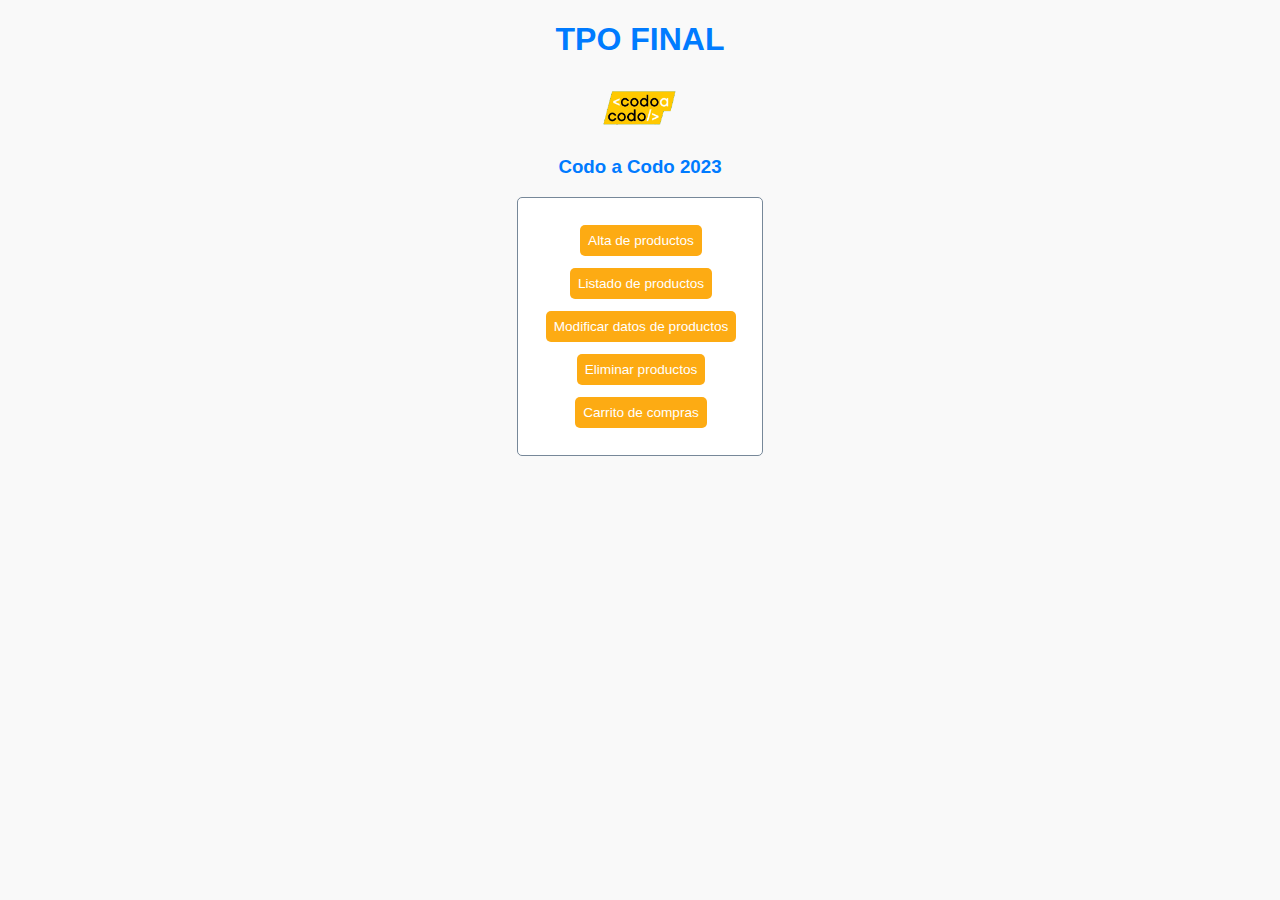
==== index.html @ e5553748 "Add files via upload" ====
<!DOCTYPE html>
<html lang="en">

<head>
    <meta charset="UTF-8">
    <meta name="viewport" content="width=device-width, initial-scale=1.0">
    <title>TPO FINAL</title>
    <link rel="stylesheet" href="css/estilos.css">
</head>

<body>
    <div>
        <h1>TPO FINAL</h1>
        <div class="img"><img src="img/logo_codo.png" alt="codoacodo" width="100px"></div>
        <h3>Codo a Codo 2023</h3>
        <table>
            <tr>
                <td class="contenedor-centrado"><a href="altas.html">Alta de productos</a></td>
            </tr>

            <tr>
                <td class="contenedor-centrado "><a href="listado.html">Listado de productos</a></td>
            </tr>

            <tr>
                <td class="contenedor-centrado "><a href="modificaciones.html">Modificar datos de productos</a></td>
            </tr>

            <tr>
                <td class="contenedor-centrado "><a href="listadoEliminar.html">Eliminar productos</a></td>
            </tr>

            <tr>
                <td class="contenedor-centrado "><a href="carrito1.html">Carrito de compras</a></td>
            </tr>
        </table>
</body>

</html>
---- css/estilos.css ----
/* Estilos para todo el proyecto */
body {
    font-family: Arial, sans-serif;
    background-color: #f9f9f9;
}

.contenedor-centrado {
    display:flex;
    width: 100%;
    justify-content: center;
}

.contenedor-total {
    display:flex;
    width: 100%;
    justify-content: center;
    background-color: cadetblue;
}

p {
    font-family: 'Times New Roman', Times, serif;
    background-color: #f9f9f9;
    max-width: 400px;
    margin: 0 auto;
    padding: 20px;
}

h1, h2, h3, h4, h5, h6 {
    text-align: center;
    color: #007bff;
}

.img {
    display:flex;
    width: 100%;
    justify-content: center;
}

form {
    max-width: 400px;
    margin: 0 auto;
    padding: 20px;
    background-color: white;
    border: 1px solid lightslategray;
    border-radius: 5px;
}

table {
    max-width: 90%;
    margin: 0 auto;
    padding: 20px;
    background-color: white;
    border: 1px solid lightslategray;
    border-radius: 5px;
}

label {
    display: block;
    margin-bottom: 5px;
}

input[type="text"],
input[type="number"],
textarea {
    width: 90%;
    padding: 10px;
    margin-bottom: 10px;
    border: 1px solid #cccccc;
    border-radius: 5px;
}

input[type="submit"] {
    padding: 10px;
    background-color: #007bff;
    color: #ffffff;
    border: none;
    border-radius: 5px;
    cursor: pointer;
}

input[type="submit"]:hover {
    background-color: #0056b3;
}

button {
    padding: 8px;
    margin:4px;
    background-color: #007bff;
    color: #ffffff;
    border: none;
    border-radius: 5px;
    cursor: pointer;
}

button:hover {
    background-color: #0056b3;
}

a {
    padding: 8px;
    margin:4px;
    background-color: #fdab13;
    color: #ffffff;
    border: none;
    border-radius: 5px;
    cursor: pointer;
    text-decoration: none;
    font-size: 85%;
}

a:hover {
    background-color: #cd7b00;
}
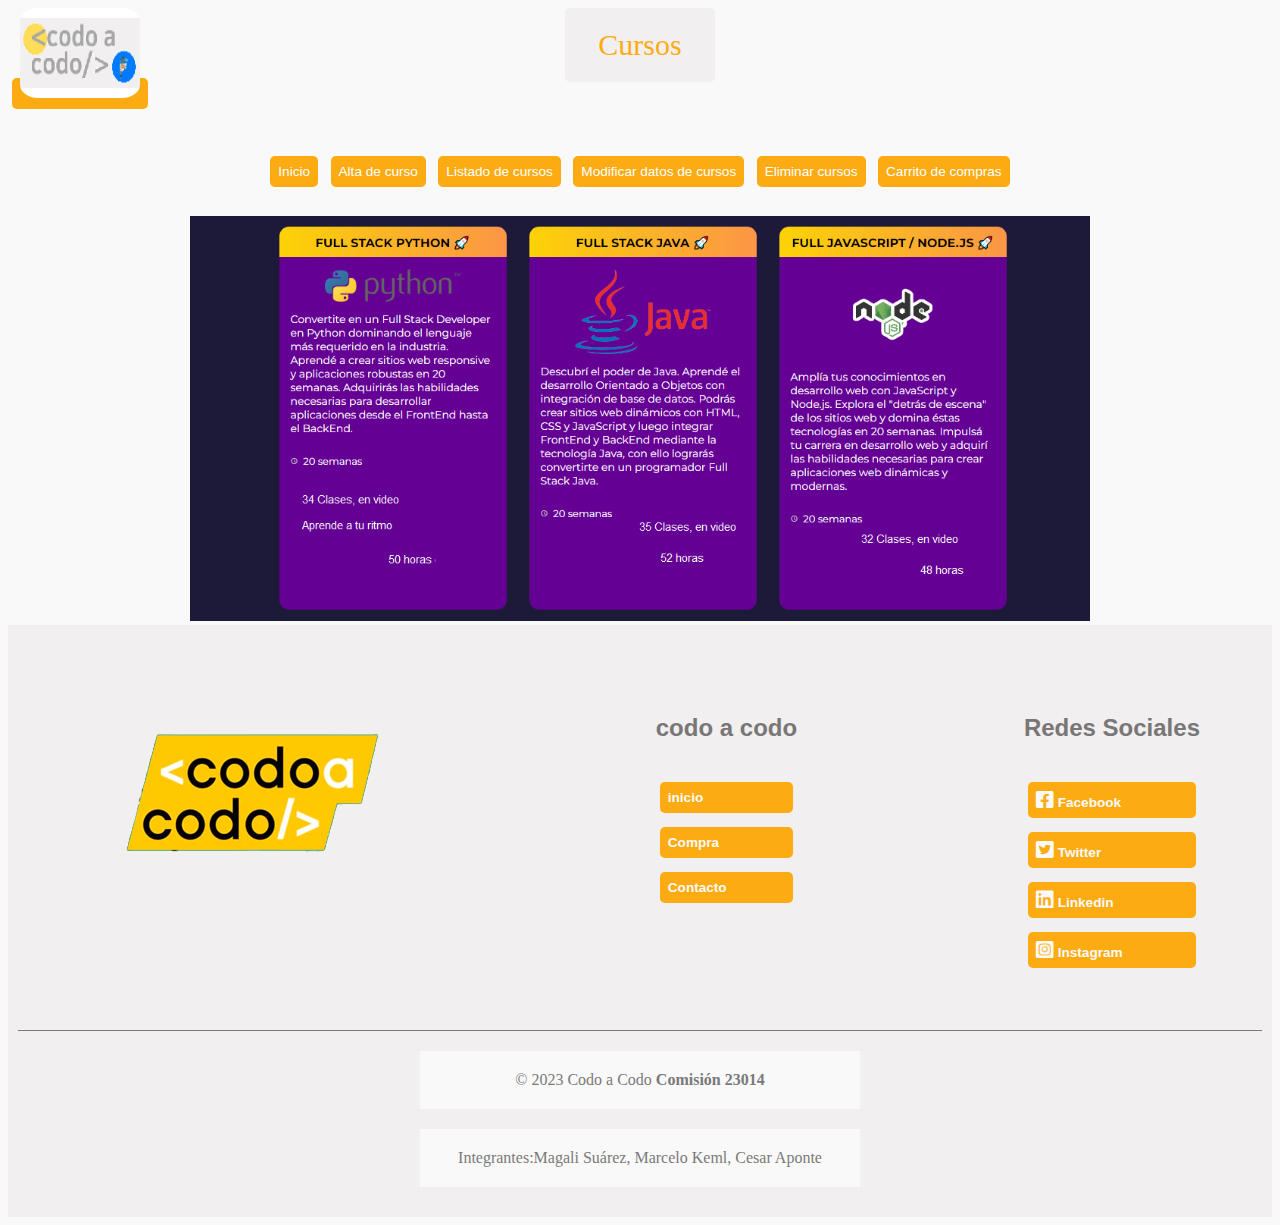
==== commit 65634b87: "Add files via upload" ====
--- a/index.html
+++ b/index.html
@@ -1,39 +1,58 @@
 <!DOCTYPE html>
 <html lang="en">
-
-<head>
-    <meta charset="UTF-8">
-    <meta name="viewport" content="width=device-width, initial-scale=1.0">
-    <title>TPO FINAL</title>
-    <link rel="stylesheet" href="css/estilos.css">
-</head>
-
-<body>
-    <div>
-        <h1>TPO FINAL</h1>
-        <div class="img"><img src="img/logo_codo.png" alt="codoacodo" width="100px"></div>
-        <h3>Codo a Codo 2023</h3>
-        <table>
-            <tr>
-                <td class="contenedor-centrado"><a href="altas.html">Alta de productos</a></td>
-            </tr>
-
-            <tr>
-                <td class="contenedor-centrado "><a href="listado.html">Listado de productos</a></td>
-            </tr>
-
-            <tr>
-                <td class="contenedor-centrado "><a href="modificaciones.html">Modificar datos de productos</a></td>
-            </tr>
-
-            <tr>
-                <td class="contenedor-centrado "><a href="listadoEliminar.html">Eliminar productos</a></td>
-            </tr>
-
-            <tr>
-                <td class="contenedor-centrado "><a href="carrito1.html">Carrito de compras</a></td>
-            </tr>
-        </table>
+    <head>
+        <meta charset="UTF-8">
+        <title> codo a codo </title>
+        <link rel="stylesheet" href="css/estilos.css">
+        <link rel="stylesheet" href="css/footer.css">
+        <link rel="stylesheet" href="https://cdnjs.cloudflare.com/ajax/libs/font-awesome/5.15.2/css/all.min.css" />
+        <meta name="viewport" content="width=device-width, initial-scale=1.0">
+      </head>
+      <body>
+        <div class="header">
+          <div class="log">
+            <a href="../index.html"><img class="logi" src="img/logo.png" alt="Logo"></a>
+          </div>
+                   <center> <p class="subtit">Cursos</p></center>
+          <center>
+          <nav class="navbar">
+            <a class="active" href="#">Inicio</a>
+            <a href="altas.html">Alta de curso</a>
+            <a href="listado.html">Listado de cursos</a>
+            <a href="modificaciones.html">Modificar datos de cursos</a>
+            <a href="listadoEliminar.html">Eliminar cursos</a>
+            <a href="carrito1.html">Carrito de compras</a>
+          </div>
+        </center>         
+        <div>
+          <br> <br>
+           <center> <img src="img/endemanda.png" alt="en demanda" width="900px"></div></center>
+           <footer>
+            <div class="container__footer">
+              <div class="box__footer">
+                  <img src="img/logo_codo.png" alt="">
+              </div>
+              <div class="box__footer">
+                <h2>codo a codo </h2>
+                <a href="../index.html">inicio</a>
+                <a href="carrito1.html">Compra</a>
+                <a href="contacto.html">Contacto</a>
+              </div>
+              <div class="box__footer">
+                <h2>Redes Sociales</h2>
+                <a href="#"> <i class="fab fa-facebook-square"></i> Facebook</a>
+                <a href="#"><i class="fab fa-twitter-square"></i> Twitter</a>
+                <a href="#"><i class="fab fa-linkedin"></i> Linkedin</a>
+                <a href="#"><i class="fab fa-instagram-square"></i> Instagram</a>
+              </div>
+          
+            </div>
+            <div class="box__copyright">
+              <hr>
+              <p>© 2023 Codo a Codo <b>Comisión 23014</b></p>
+              <p>Integrantes:Magali Suárez, Marcelo Keml, Cesar Aponte<b></b></p>
+            </div>
+          </footer>
 </body>
 
 </html>--- a/css/estilos.css
+++ b/css/estilos.css
@@ -3,12 +3,22 @@
     font-family: Arial, sans-serif;
     background-color: #f9f9f9;
 }
-
+.subtit {
+    color: #fdab13;
+    font-size: 30px;
+    background-color:#F1EFEF;
+    border-radius: 5px;
+    margin-bottom: 80px;   
+    width: 110px; 
+}
 .contenedor-centrado {
     display:flex;
     width: 100%;
     justify-content: center;
 }
+.navbar {
+    margin-top: 2px;    
+  }
 
 .contenedor-total {
     display:flex;
@@ -16,6 +26,27 @@
     justify-content: center;
     background-color: cadetblue;
 }
+.log {
+    margin: 0px;
+    float: left;
+    width: auto ;
+    border-radius: 10%;
+  }
+  
+.logi {
+    height: 90px;
+    width: 120px;
+    border-radius: 15%;
+    }
+  .eslogan {
+    display: flex;
+    justify-content: center;
+  }
+  .es {
+    display: flex;
+    justify-content: center;
+    color: #cccccc;
+  }
 
 p {
     font-family: 'Times New Roman', Times, serif;
@@ -95,6 +126,14 @@
 button:hover {
     background-color: #0056b3;
 }
+.butt {
+    padding: 1px;
+    margin:1px;
+    background-color:#ffffff;
+    border: none;
+    border-radius: 5px;
+    cursor: pointer;
+}
 
 a {
     padding: 8px;
--- a/css/footer.css
+++ b/css/footer.css
@@ -0,0 +1,72 @@
+footer{
+    width: 100%;
+    padding: 20px 0px;
+    background-size: cover;
+    background-color: #f1efef;
+}
+
+.container__footer{
+    display: flex;
+    flex-wrap: wrap;
+    justify-content: space-between;
+    max-width: 1200px;
+    margin: auto;
+    margin-top: 10px;
+}
+
+.box__footer{
+    display: flex;
+    flex-direction: column;
+    padding: 40px;
+}
+
+.box__footer .logo img{
+    width: 180px;
+}
+
+.box__footer .terms{
+    max-width: 350px;
+    margin-top: 20px;
+    font-weight: 500;
+    color: #787676;
+    font-size: 18px;
+    background-color: #9c9696;
+}
+
+.box__footer h2{
+    margin-bottom: 30px;
+    color:#787676;
+    font-weight: 700;
+}
+
+.box__footer a{
+    margin-top: 10px;
+    color: #fbfafa;
+    font-weight: 600;
+}
+
+.box__footer a:hover{
+    opacity: 0.8;
+}
+
+.box__footer a .fab{
+    font-size: 20px;
+}
+
+.box__copyright{
+    margin: 5px;
+    text-align: center;
+    padding: 5px;
+    background-color: #F1EFEF ;
+}
+
+.box__copyright p{
+    margin-top: 20px;
+    color: #7a7a7a;
+}
+
+.box__copyright hr{
+    border: none;
+    height: 1px;
+    background-color: #7a7a7a;
+}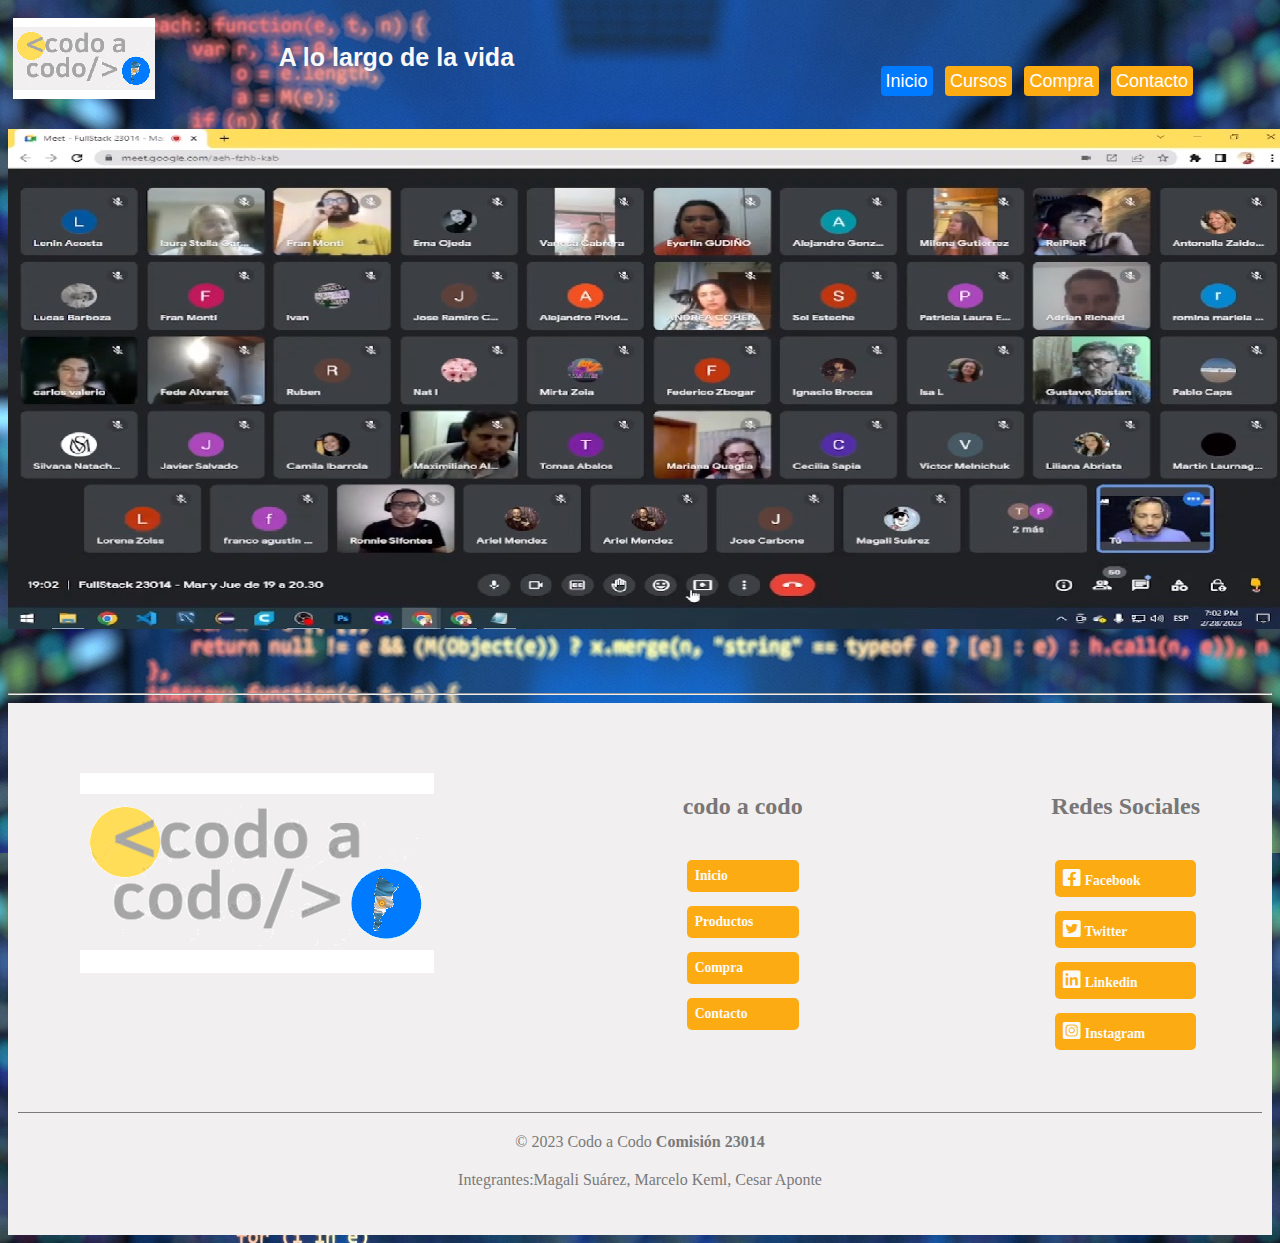
==== commit b104ba9f: "Add files via upload" ====
--- a/index.html
+++ b/index.html
@@ -1,58 +1,65 @@
-<!DOCTYPE html>
-<html lang="en">
-    <head>
-        <meta charset="UTF-8">
-        <title> codo a codo </title>
-        <link rel="stylesheet" href="css/estilos.css">
-        <link rel="stylesheet" href="css/footer.css">
-        <link rel="stylesheet" href="https://cdnjs.cloudflare.com/ajax/libs/font-awesome/5.15.2/css/all.min.css" />
-        <meta name="viewport" content="width=device-width, initial-scale=1.0">
-      </head>
-      <body>
-        <div class="header">
-          <div class="log">
-            <a href="../index.html"><img class="logi" src="img/logo.png" alt="Logo"></a>
-          </div>
-                   <center> <p class="subtit">Cursos</p></center>
-          <center>
-          <nav class="navbar">
-            <a class="active" href="#">Inicio</a>
-            <a href="altas.html">Alta de curso</a>
-            <a href="listado.html">Listado de cursos</a>
-            <a href="modificaciones.html">Modificar datos de cursos</a>
-            <a href="listadoEliminar.html">Eliminar cursos</a>
-            <a href="carrito1.html">Carrito de compras</a>
-          </div>
-        </center>         
-        <div>
-          <br> <br>
-           <center> <img src="img/endemanda.png" alt="en demanda" width="900px"></div></center>
-           <footer>
-            <div class="container__footer">
-              <div class="box__footer">
-                  <img src="img/logo_codo.png" alt="">
-              </div>
-              <div class="box__footer">
-                <h2>codo a codo </h2>
-                <a href="../index.html">inicio</a>
-                <a href="carrito1.html">Compra</a>
-                <a href="contacto.html">Contacto</a>
-              </div>
-              <div class="box__footer">
-                <h2>Redes Sociales</h2>
-                <a href="#"> <i class="fab fa-facebook-square"></i> Facebook</a>
-                <a href="#"><i class="fab fa-twitter-square"></i> Twitter</a>
-                <a href="#"><i class="fab fa-linkedin"></i> Linkedin</a>
-                <a href="#"><i class="fab fa-instagram-square"></i> Instagram</a>
-              </div>
-          
-            </div>
-            <div class="box__copyright">
-              <hr>
-              <p>© 2023 Codo a Codo <b>Comisión 23014</b></p>
-              <p>Integrantes:Magali Suárez, Marcelo Keml, Cesar Aponte<b></b></p>
-            </div>
-          </footer>
-</body>
-
+<!DOCTYPE html>
+<html lang="es">
+<head>
+  <meta charset="UTF-8">
+  <title> codo a codo </title>
+  <link rel="stylesheet" href="css/estilo2MC.css">
+  <link rel="stylesheet" href="css/carrusel2MC.css">
+  <link rel="stylesheet" href="css/footer.css">
+  <link rel="stylesheet" href="https://cdnjs.cloudflare.com/ajax/libs/font-awesome/5.15.2/css/all.min.css" />
+  <meta name="viewport" content="width=device-width, initial-scale=1.0">
+</head>
+<body background="./img/codigo.jpg">
+  <div class="header">
+    <div class="logo">
+      <img src="img/logo.png" class="logi" alt="Logo">
+    </div>
+    <p class="eslogan">A lo largo de la vida</p>
+    <nav class="navbar">
+      <a class="active" href="#">Inicio</a>
+      <a href="productos.html">Cursos</a>
+      <a href="./compra/index.html">Compra</a>
+      <a href="contacto.html">Contacto</a>
+    </div>
+    <div class="slider-frame">
+      <ul>
+        <li><img src="img/s1.jpg" alt=""></li>
+        <li><img src="img/s2.jpg" alt=""></li>
+        <li><img src="img/s3.jpg" alt=""></li>
+        <li><img src="img/s4.jpg" alt=""></li>
+      </ul>
+    </div>
+  </div>
+  <br>
+  <br>
+  <hr>
+<footer>
+  <div class="container__footer">
+    <div class="box__footer">
+        <img src="img/logo_codo.png" alt="">
+    </div>
+    <div class="box__footer">
+      <h2>codo a codo </h2>
+      <a href="#">Inicio</a>
+      <a href="productos.html">Productos</a>
+      <a href="carrito1.html">Compra</a>
+      <a href="contacto.html">Contacto</a>
+    </div>
+
+    <div class="box__footer">
+      <h2>Redes Sociales</h2>
+      <a href="#"> <i class="fab fa-facebook-square"></i> Facebook</a>
+      <a href="#"><i class="fab fa-twitter-square"></i> Twitter</a>
+      <a href="#"><i class="fab fa-linkedin"></i> Linkedin</a>
+      <a href="#"><i class="fab fa-instagram-square"></i> Instagram</a>
+    </div>
+
+  </div>
+  <div class="box__copyright">
+    <hr>
+    <p>© 2023 Codo a Codo <b>Comisión 23014</b></p>
+    <p>Integrantes:Magali Suárez, Marcelo Keml, Cesar Aponte<b></b></p>
+  </div>
+</footer>
+</body>
 </html>--- a/css/estilo2MC.css
+++ b/css/estilo2MC.css
@@ -0,0 +1,178 @@
+body {
+  background-color: #F1EFEF;
+}
+.header {
+  overflow: hidden;
+  padding: 10px 5px;
+  font-family: Verdana, Geneva, Tahoma, sans-serif;
+}
+
+h1, h2, h3, h4, h5, h6 {
+  text-align: center;
+  color: #007bff;
+}
+
+table {
+  max-width: 90%;
+  margin: 0 auto;
+  padding: 20px;
+  background-color: white;
+  border: 1px solid lightslategray;
+  border-radius: 5px;
+}
+
+.header a {
+  color: rgb(255, 255, 255);
+  padding: 5px;
+  text-decoration: none;
+  font-size: 18px;
+  line-height: 5px;
+  border-radius: 4px;
+  margin-top: 10px;  
+}
+
+.navbar {
+  float: right;
+  margin-right: 70px;
+  margin-top: 55px;
+}
+.eslogan {
+  float: left;
+  margin-left: 15px;
+  color: #f9f8f7;
+  font-weight: 800;/*negrilla, a mayor numero, mas oscuro*/
+  font-size:25px;
+}
+.formatotext {
+  color: #3d3c3c;
+  font-size:20px;
+}
+.logo {
+  margin: 0px;
+  float: left;
+  width: 20% ;
+  border-radius: 10%;
+}
+
+/* Cambia fondo al pasar cursor */
+.header a:hover {
+  background-color: #007bff;
+  color:    #ddd;
+}
+
+/* link activo*/
+.header a.active {
+  background-color: #007bff;
+  color: white;
+}
+.header-right {
+  float: right;  
+}
+input[type="text"],
+input[type="number"],
+textarea {
+    width: 90%;
+    padding: 10px;
+    margin-bottom: 10px;
+    border: 1px solid #cccccc;
+    border-radius: 5px;
+}
+
+input[type="submit"] {
+    padding: 10px;
+    background-color: #007bff;
+    color: #ffffff;
+    border: none;
+    border-radius: 5px;
+    cursor: pointer;
+}
+
+input[type="submit"]:hover {
+    background-color: #0056b3;
+}
+
+button {
+    padding: 8px;
+    margin:4px;
+    background-color: #007bff;
+    color: #ffffff;
+    border: none;
+    border-radius: 5px;
+    cursor: pointer;
+}
+
+button:hover {
+    background-color: #0056b3;
+}
+
+a {
+    padding: 8px;
+    margin:4px;
+    background-color: #fdab13;
+    color: #ffffff;
+    border: none;
+    border-radius: 5px;
+    cursor: pointer;
+    text-decoration: none;
+    font-size: 85%;
+}
+
+a:hover {
+    background-color: #cd7b00;
+}
+
+
+/* Media queries pantalla maximo 500px */
+@media screen and (max-width: 500px) {
+  .header a {
+    float: none;
+    display: block;
+    margin-top: 3px;
+    margin-left: 180px;
+    margin-right: 10px;
+    text-align: center;
+  }
+  .header-right {
+    float: none;
+  }
+  .navbar {
+    margin-top: 2px;    
+    margin: auto;
+  }
+  
+  /* Se creea esta clase para minimizar el logo y adaptarlo a la pantalla */
+  .logi {
+    height: 70px;
+    width: 80px;
+    display: block;
+    margin: auto;
+    border-radius: 10%;
+    }
+  .eslogan {
+    color: #fdab13;
+  }
+}
+@media screen and (max-width: 900px) {
+  .header a {
+    float: none;
+    display: block;
+    margin-top: 3px;
+    margin-left: 180px;
+    margin-right: 10px;
+    text-align: center;
+  }
+  .header-right {
+    float: none;
+  }
+  .logi {
+    height: 70px;
+    width: 80px;
+    display: block;
+    margin: auto;
+    border-radius: 10%;
+  }
+  .eslogan {
+    display: flex;
+    justify-content: center;
+  }
+}--- a/css/carrusel2MC.css
+++ b/css/carrusel2MC.css
@@ -0,0 +1,47 @@
+{
+    margin: 0;
+    padding: 0;
+}
+.slider-frame {
+	width: 1280px;
+      height: auto;
+	margin:0.1px auto;
+	overflow: hidden;
+}
+.slider-frame ul {
+	display: flex;
+	padding: 0;
+	width: 400%;	
+	animation: slide 20s infinite alternate ease-in-out;
+}
+.slider-frame li {
+	width: 100%;
+	list-style: none;
+}
+.slider-frame img {
+	width: 100%;
+}
+@keyframes slide {
+	0% {margin-left: 0;}
+	20% {margin-left: 0;}
+	
+	25% {margin-left: -100%;}
+	45% {margin-left: -100%;}
+	
+	50% {margin-left: -200%;}
+	70% {margin-left: -200%;}
+	
+	75% {margin-left: -300%;}
+	100% {margin-left: -300%;}
+}
+@media screen and (max-width: 900px) {
+	.slider-frame {
+		width: 700px;
+	}
+}
+
+@media screen and (max-width: 500px) {
+	.slider-frame {
+		width: 350px;
+	}
+}
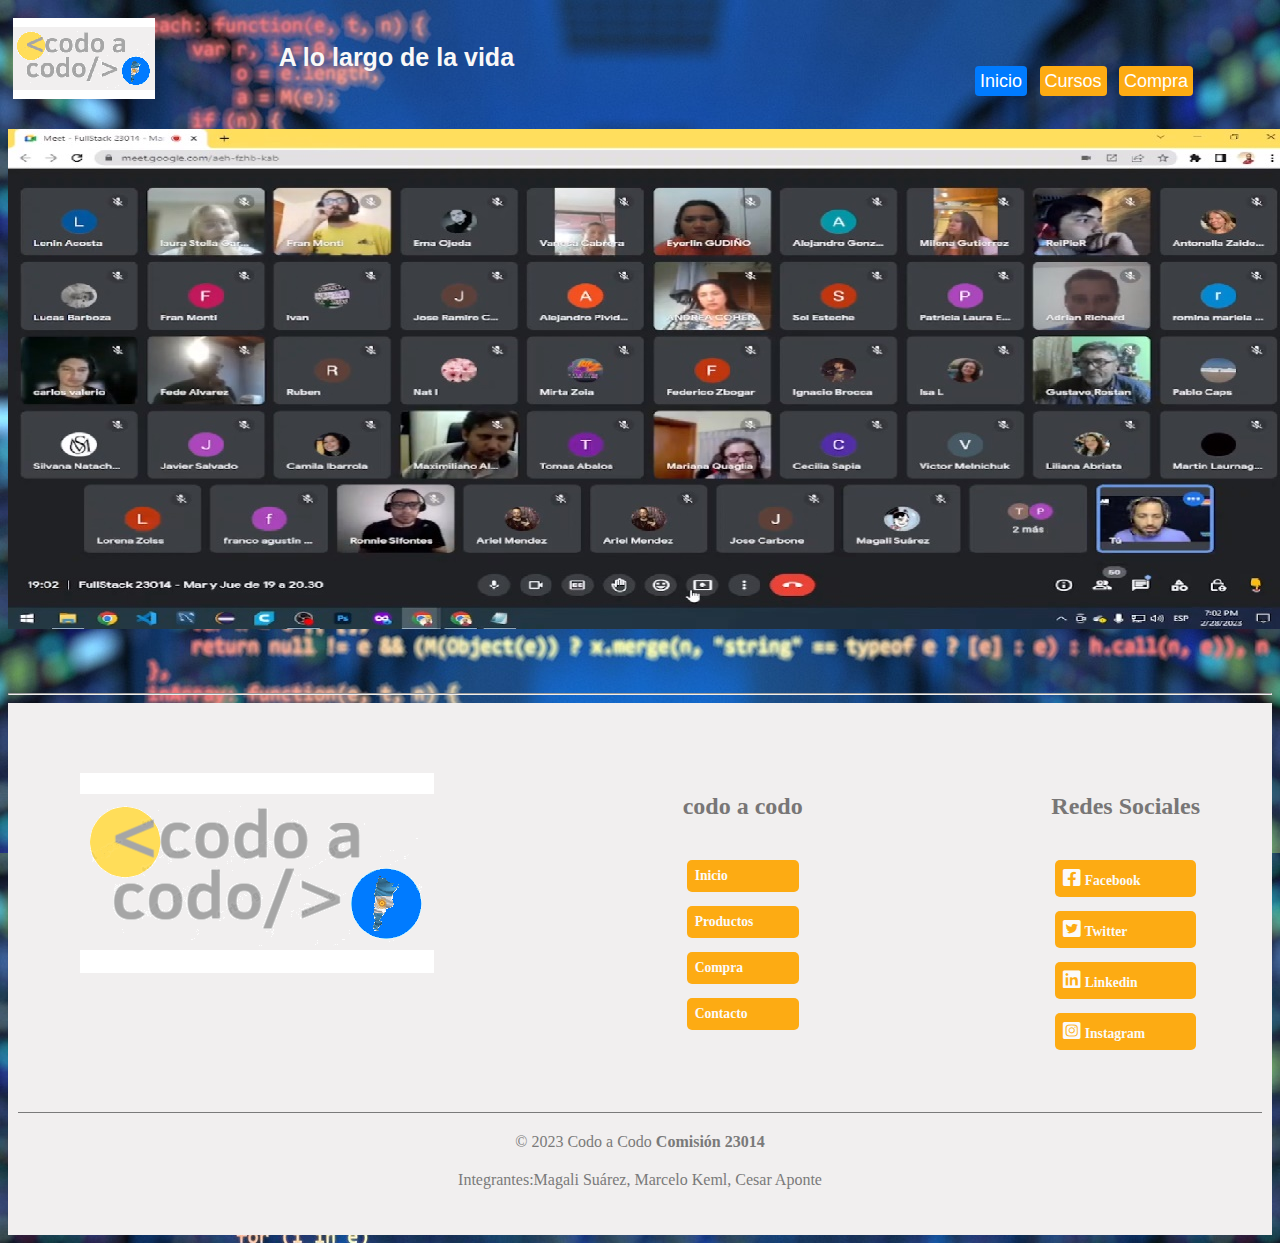
==== commit dc7cf8f4: "Add files via upload" ====
--- a/index.html
+++ b/index.html
@@ -17,9 +17,8 @@
     <p class="eslogan">A lo largo de la vida</p>
     <nav class="navbar">
       <a class="active" href="#">Inicio</a>
-      <a href="productos.html">Cursos</a>
+      <a href="cursos.html">Cursos</a>
       <a href="./compra/index.html">Compra</a>
-      <a href="contacto.html">Contacto</a>
     </div>
     <div class="slider-frame">
       <ul>
